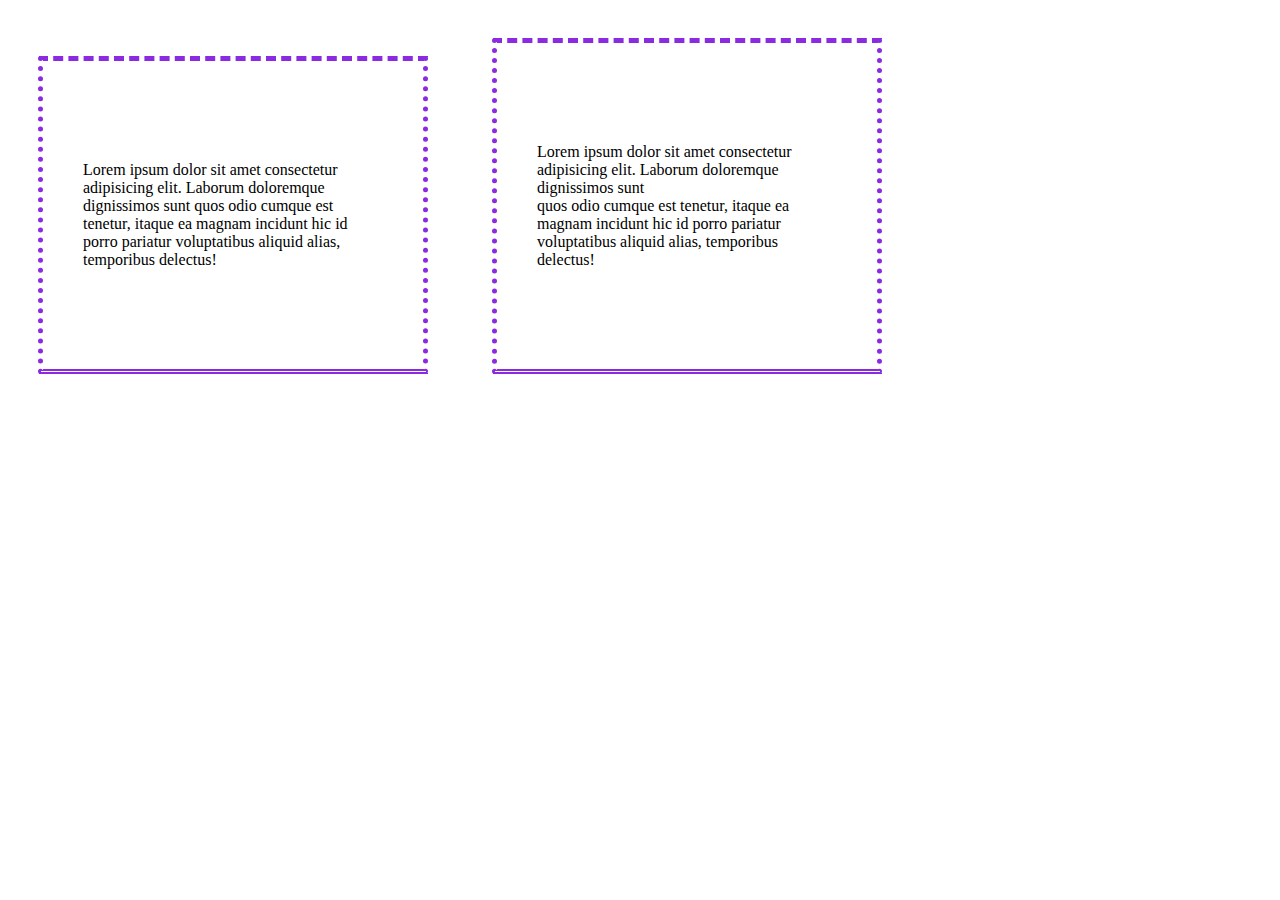
==== box.html @ e0ee3eae "Feat: box model" ====
<!DOCTYPE html>
<html lang="en">
<head>
    <meta charset="UTF-8">
    <meta name="viewport" content="width=device-width, initial-scale=1.0">
    <title>Box</title>
    <link rel="stylesheet" href="assets/css/box.css">
</head>
<body>
    <div>
        Lorem ipsum dolor sit amet consectetur adipisicing elit. Laborum doloremque dignissimos sunt quos odio cumque est tenetur, itaque ea magnam incidunt hic id porro pariatur voluptatibus aliquid alias, temporibus delectus!
    </div>
    <div>
        Lorem ipsum dolor sit amet consectetur adipisicing elit. Laborum doloremque dignissimos sunt <br> quos odio cumque est tenetur, itaque ea magnam incidunt hic id porro pariatur voluptatibus aliquid alias, temporibus delectus!
    </div>
    
</body>
</html>
---- assets/css/box.css ----
div{
    width: 300px;
    margin: 30px;
}
div{

    border-style: dotted;
    border-top-style: dashed;
    border-bottom-style: double  ;
    border-width: 5px;
    border-color: blueviolet;
}

div{
    padding: 100px 40px;
    display: inline-block;
}
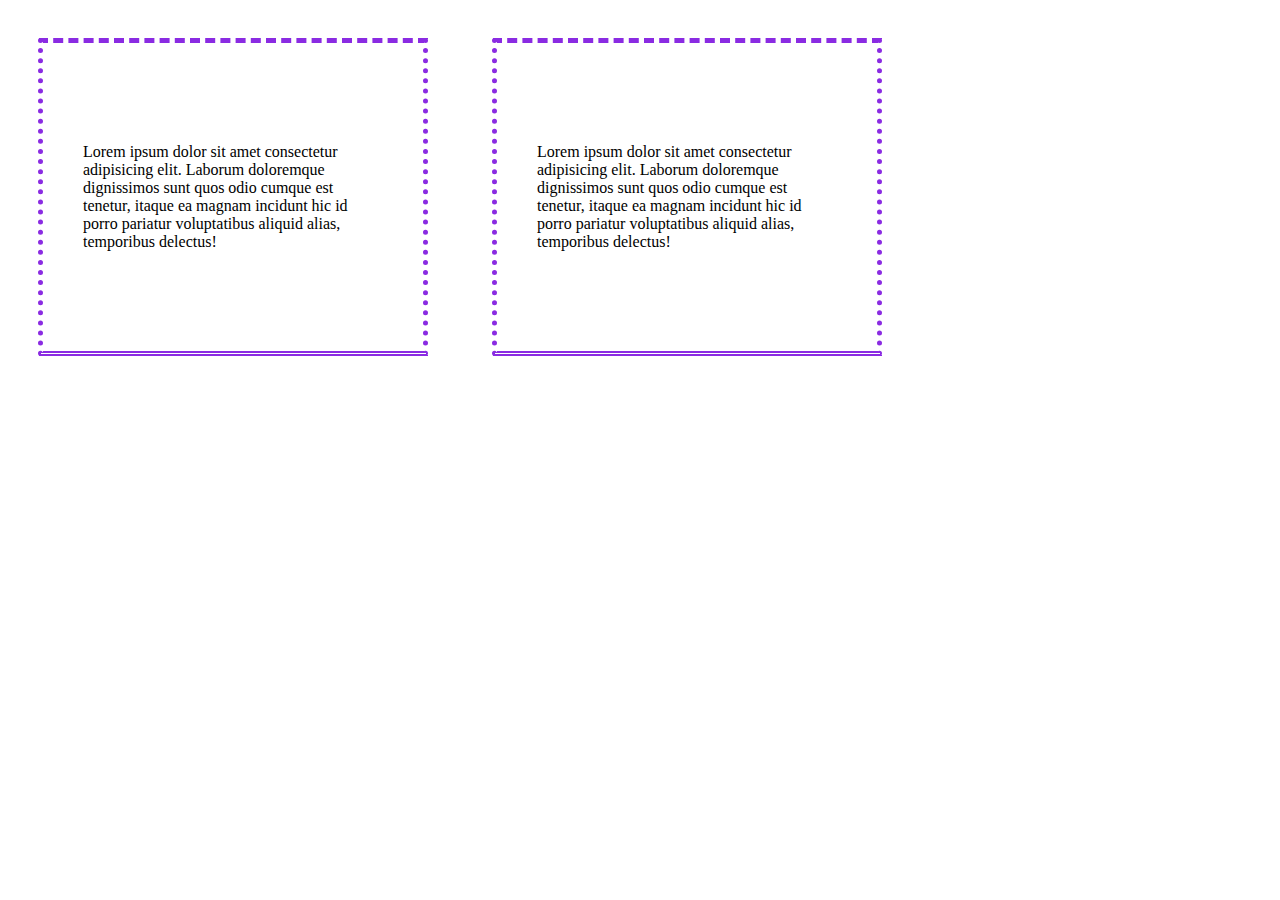
==== commit 2d39e4f2: "sampai flex grow" ====
--- a/box.html
+++ b/box.html
@@ -11,7 +11,7 @@
         Lorem ipsum dolor sit amet consectetur adipisicing elit. Laborum doloremque dignissimos sunt quos odio cumque est tenetur, itaque ea magnam incidunt hic id porro pariatur voluptatibus aliquid alias, temporibus delectus!
     </div>
     <div>
-        Lorem ipsum dolor sit amet consectetur adipisicing elit. Laborum doloremque dignissimos sunt <br> quos odio cumque est tenetur, itaque ea magnam incidunt hic id porro pariatur voluptatibus aliquid alias, temporibus delectus!
+        Lorem ipsum dolor sit amet consectetur adipisicing elit. Laborum doloremque dignissimos sunt quos odio cumque est tenetur, itaque ea magnam incidunt hic id porro pariatur voluptatibus aliquid alias, temporibus delectus!
     </div>
     
 </body>
